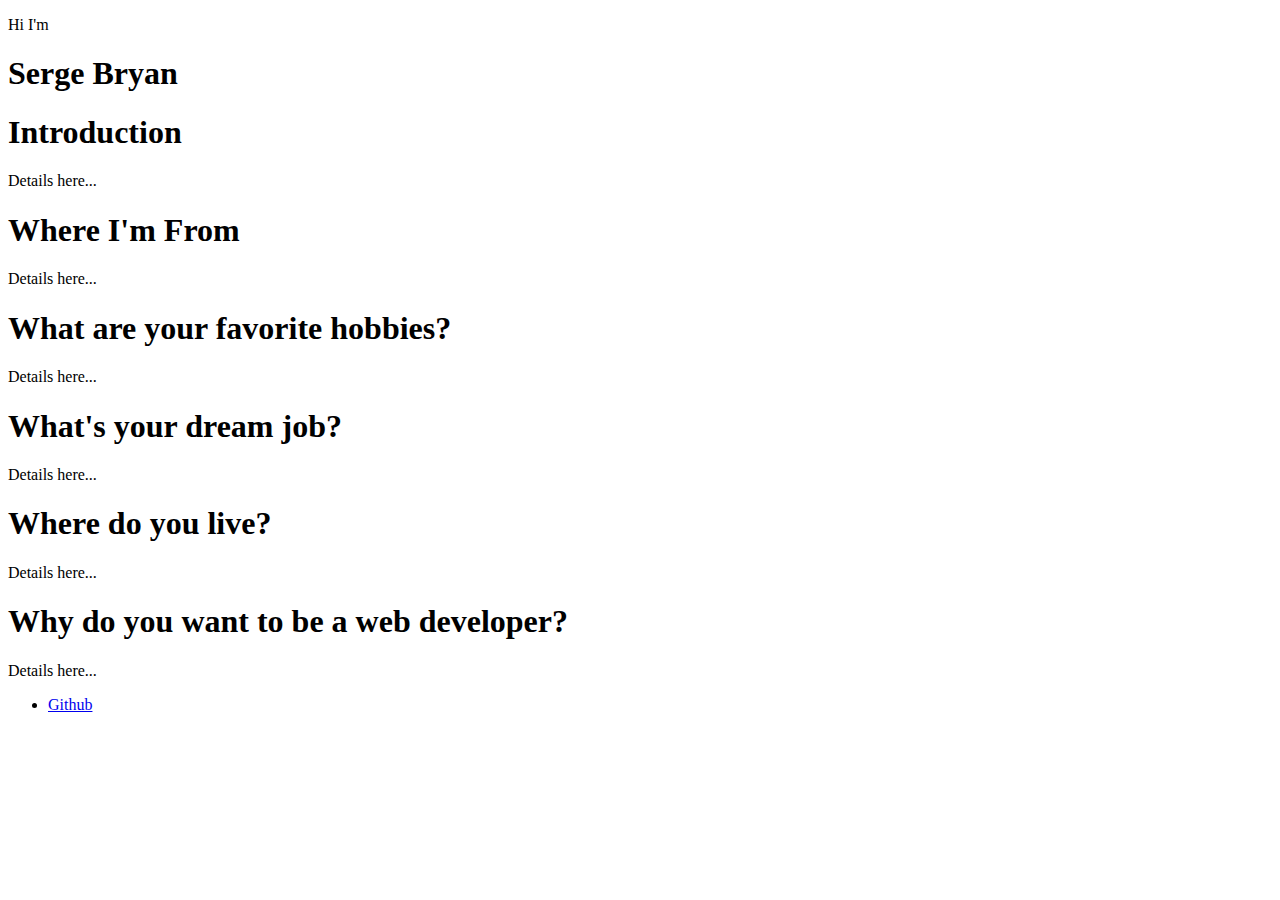
==== index.html @ 04581e98 "updating our h1 tag with our name" ====
<!doctype html>

<html lang="en">

<head>
    <meta charset="utf-8">

    <title>About Me</title>
    <link rel="stylesheet" href="css/style.css">

</head>

<body>
    <header class='masthead'>
        <p class='masthead-intro'>Hi I'm</p>
        <h1 class='masthead-heading'>Serge Bryan
        </h1>
    </header>
    <section class="details">
      <h1>Introduction</h1>
      <p>Details here...</p>
      <h1>Where I'm From</h1>
      <p>Details here...</p>
      <h1>What are your favorite hobbies?</h1>
      <p>Details here...</p>
      <h1>What's your dream job?</h1>
      <p>Details here...</p>
      <h1>Where do you live?</h1>
      <p>Details here...</p>
      <h1>Why do you want to be a web developer?</h1>
      <p>Details here...</p>
    </section>

    <footer id="footer">
        <ul class="social">
          <li><a href="http://www.github.com/usernamehere">Github</a></li>
        </ul>
    </footer>
</body>

</html>
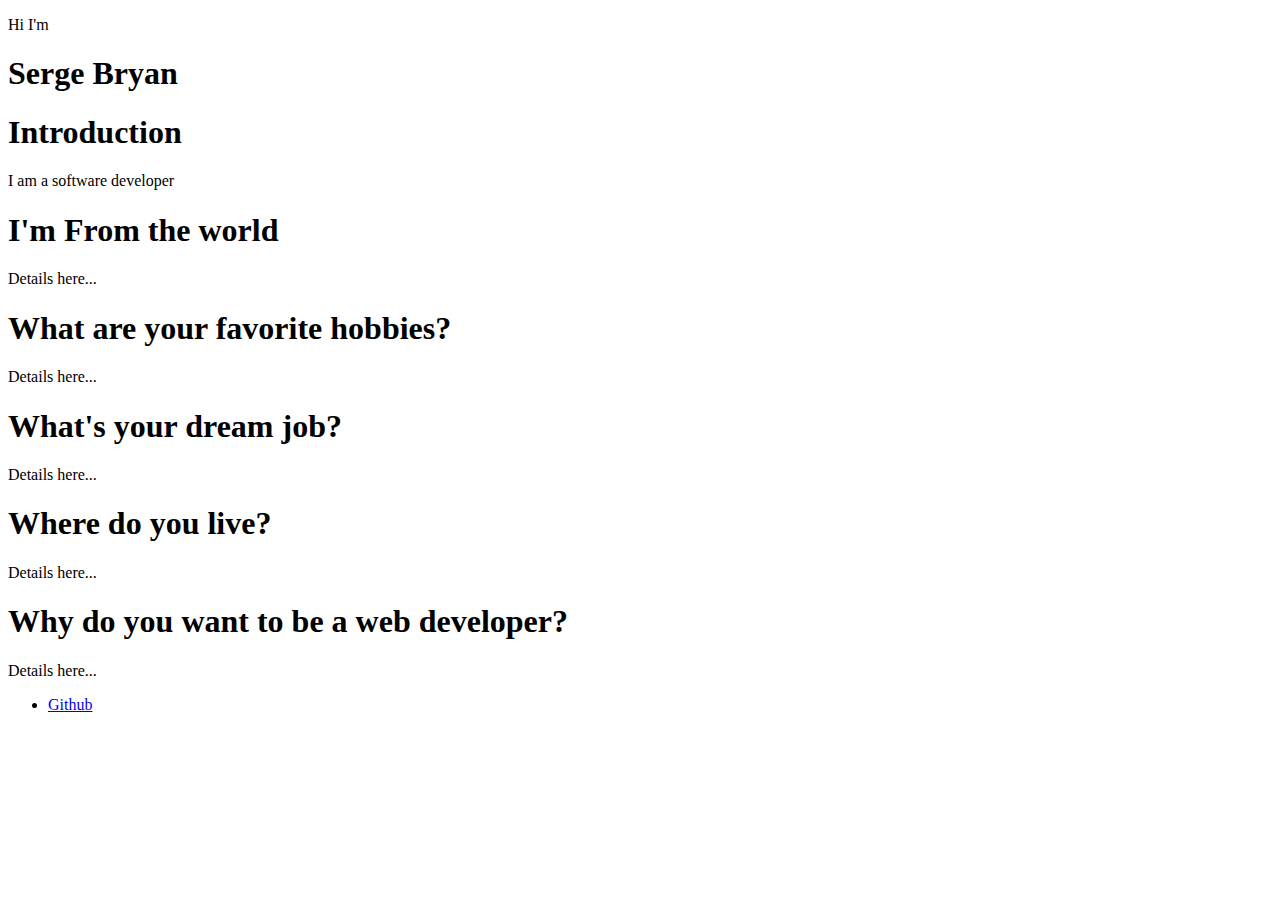
==== commit 54296717: "updating our details" ====
--- a/index.html
+++ b/index.html
@@ -18,8 +18,8 @@
     </header>
     <section class="details">
       <h1>Introduction</h1>
-      <p>Details here...</p>
-      <h1>Where I'm From</h1>
+      <p>I am a software developer</p>
+      <h1>I'm From the world</h1>
       <p>Details here...</p>
       <h1>What are your favorite hobbies?</h1>
       <p>Details here...</p>
